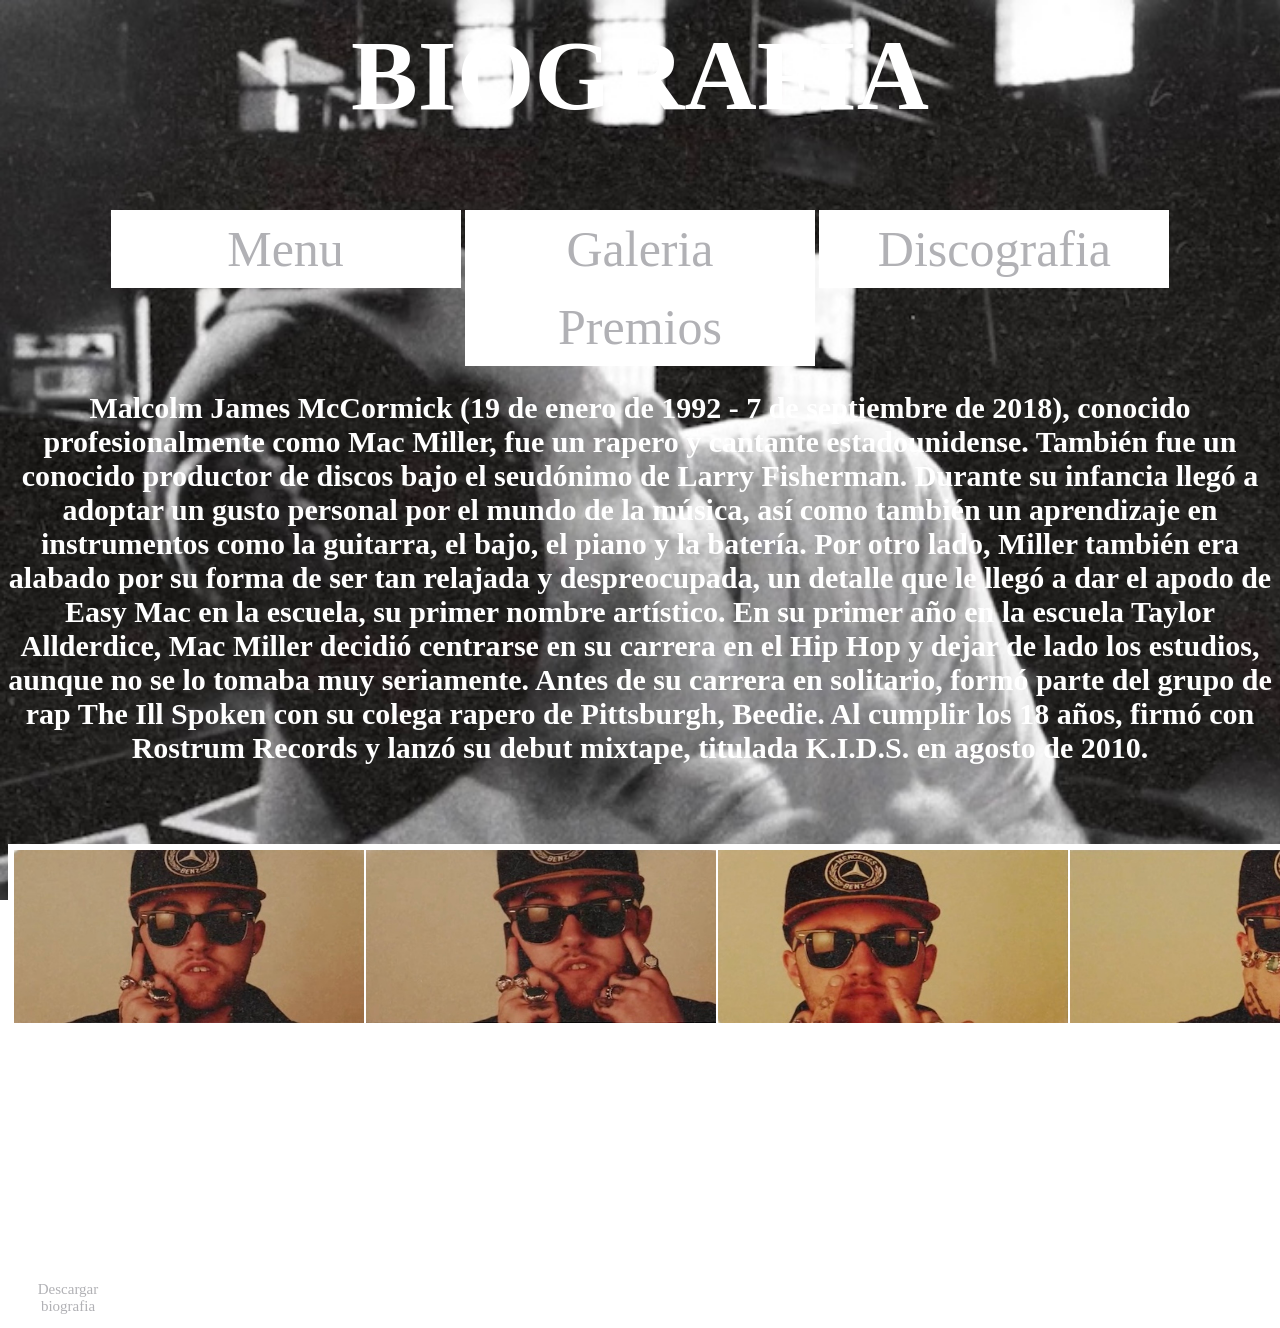
==== Biografia.html @ 43d6ffd3 "Add files via upload" ====
<html>
<head>
<title>
BIOGRAFIA</title>

<link rel="stylesheet" href="estilos.css">
</head>
<body class="fondo3">

<h1 class="grayb">BIOGRAFIA</h1>
<center>
<a class="enlace" href="menu.html">Menu</a>
<a class="enlace" href="Galeria.html">Galeria</a>
<a class="enlace" href="Discografia.html">Discografia</a>
<a class="enlace" href="Premios.html">Premios</a>
</center>
<h2>
Malcolm James McCormick (19 de enero de 1992 - 7 de septiembre de 2018), conocido profesionalmente como Mac Miller, fue un rapero y cantante estadounidense. También fue un conocido productor de discos bajo el seudónimo de Larry Fisherman.
Durante su infancia llegó a adoptar un gusto personal por el mundo de la música, así como también un aprendizaje en instrumentos como la guitarra, el bajo, el piano y la batería. Por otro lado, Miller también era alabado por su forma de ser tan relajada y despreocupada, un detalle que le llegó a dar el apodo de Easy Mac en la escuela, su primer nombre artístico.
En su primer año en la escuela Taylor Allderdice, Mac Miller decidió centrarse en su carrera en el Hip Hop y dejar de lado los estudios, aunque no se lo tomaba muy seriamente.
Antes de su carrera en solitario, formó parte del grupo de rap The Ill Spoken con su colega rapero de Pittsburgh, Beedie. Al cumplir los 18 años, firmó con Rostrum Records y lanzó su debut mixtape, titulada K.I.D.S. en agosto de 2010.
</h2>
<br>
<br>
<br>

<table border="5" cellpadding="0" cellspacing="0" align="center" bordercolor="white">
    <tr>
        <td><img src="fotos/Clubhouse1.jpeg" width="350" height="173"></td>
        <td><img src="fotos/Clubhouse2.jpeg" width="350" height="173"></td>
        <td><img src="fotos/Clubhouse3.jpeg" width="350" height="173"></td>
        <td><img src="fotos/Clubhouse4.jpeg" width="350" height="173"></td>
    </tr>
</table>

<h3>
A principios de 2010, Miller firmó un contrato con la discográfica indie de Pittsburgh, Rostrum Records.
 El 29 de marzo de 2011, lanzó un EP llamado On And On And Beyond, que cuenta con seis canciones y fue producida por Rostrum Records, con quien también ha grabado multitud de vídeos de sus temas
 En 2011 saca un nuevo EP titulado Best Day Ever. Su álbum debut de estudio titulado Blue Slide Park fue sacado el 8 de noviembre del 2011.
Posteriormente, comenzó a grabar su álbum de debut, Blue Slide Park, y lo lanzó el 8 de noviembre de 2011. El álbum debutó en el número uno de la lista Billboard 200 de EE. UU., Convirtiéndose en el primer álbum debut distribuido independiente en encabezar la lista desde el álbum de Dogg Food "Tha Dogg Pound" de 1995.
A principios de 2013, Miller lanzó REMember Music, su propio sello discográfico, que lleva el nombre de un amigo que murió. El segundo álbum de Miller, Watching Movies with the Sound Off, fue lanzado el 18 de junio de 2013. En enero de 2014, Miller anunció que ya no estaba firmado para Rostrum Records. En octubre de 2014, se informó que Miller firmó un contrato discográfico para él y su sello REMember, con Warner Bros. Records
Miller murió de una aparente sobredosis de drogas el 7 de septiembre de 2018.

</h3>
<a class="doc" href="docs/Mac Miller.docx">Descargar biografia</a>

</html>
</body>
---- estilos.css ----
body.fondo1 {
    background-image:url("fotos/TimeFlies.jpg");
    background-size: cover;
    background-repeat: no-repeat;
    background-attachment: fixed;
    color: white;
    font-family: Arial, sans-serif;
}

body.fondo2 {
    background-image:url("fotos/Weekend.jpg");
    background-size: cover;
    background-repeat: no-repeat;
    background-attachment: fixed;
    color: white;
    font-family: Arial, sans-serif;
}

body.fondo3 {
    background-image:url("fotos/Ascension.jpeg");
    background-size: cover;
    background-repeat: no-repeat;
    background-attachment: fixed;
    color: white;
    font-family: Arial, sans-serif;
}


body.fondo-galeria {
    background-image:url("fotos/galeria.png");
    background-size: cover;
    background-repeat: no-repeat;
    background-attachment: fixed;
    color: white;
    font-family: Arial, sans-serif;
}

.frase {
    text-align: center;
    font-size: 22px;
    margin: 30px;
    color: black;
    font-family: Georgia, serif;
}

h1 {
    background: #;
    font-family: Serif;
    font-size: 100px;
    text-align: center;
    color: white;
    padding: 10px;
}


h1.gray {
    background: #B1B1B5;
    font-family: Serif;
    font-size: 100px;
    text-align: center;
    color: white;
    padding: 10px;
}

h2 {
    font-family: Serif;
    font-size: 30px;
    text-align: center;
    color: white;
    text-decoration: none;
}


h3 {
    font-family: Serif;
    font-size: 20px;
    text-align: left;
    color: white;
    text-decoration: none;
}


a.enlace:link, a.enlace:visited {
	background-color: white;
	color: #B1B1B5;
text-decoration: none;
font-family: Serif;
font-size: 50px;  
text-align: center;
display: inline-block;
margin: 0 auto;
width: 300px;
padding: 10px 25px;

}

a.enlace:hover, a.enlace:active {
	text-decoration: underline;
	background-color: #D0D0D6;
	color: white;
}


a.doc:link, a.doc:visited {
	background-color: white;
	color: #B1B1B5;
text-decoration: none;
font-family: Serif;
font-size: 15px;  
text-align: center;
display: inline-block;
margin: 0 auto;
width: 100px;
padding: 5px 10px;
align: center;  

}


.galeria {
    display: grid;
    grid-template-columns: repeat(4, 1fr);
    gap: 15px;

    width: 80%;           
    margin: 40px auto;    
    
    .foto {
        width: 100%;
        aspect-ratio: 1 / 1;
        object-fit: cover;
}


}
.discografia {
    display: flex;
    flex-wrap: wrap;
    gap: 25px;
    justify-content: center;
    padding: 20px;
}

.card {
    width: 250px;
    text-decoration: none;
    color: white;
    transition: transform 0.2s, box-shadow 0.2s;
}

.card:hover {
    transform: translateY(-5px);
    box-shadow: 0px 10px 20px rgba(0,0,0,0.5);
}

.titulo {
    text-align: center;
    margin-top: 8px;
    font-size: 20px;
    font-family: Georgia, serif;
}

.portada {
    width: 100%; 
    aspect-ratio: 1 / 1; 
    object-fit: cover;
    border-radius: 10px;
}


.premios {
    max-width: 1100px;
    margin: 0 auto;
    list-style: none;
    padding: 0;
}

.premio {
    display: flex;
    align-items: center;
    gap: 15px;
    margin-bottom: 20px;
    background-color: #1e1e1e;
    padding: 20px;
    border-radius: 12px;
    border-left: 4px solid #a6a7ab;
    transition: transform 0.2s, box-shadow 0.2s;
}

.premio:hover {
    transform: translateY(-5px);
    box-shadow: 0px 8px 15px rgba(0,0,0,0.4);
}

.img-premio {
    width: 100px;
    aspect-ratio: 1 / 1;
    object-fit: cover;
    border-radius: 12px;
}

.premio p {
    color: white;
    margin: 0;
    font-size: 18px;
    line-height: 1.4;
}

.premio:nth-child(even) {
    flex-direction: row-reverse;
    border-left: none;
    border-right: 4px solid #a6a7ab;
}
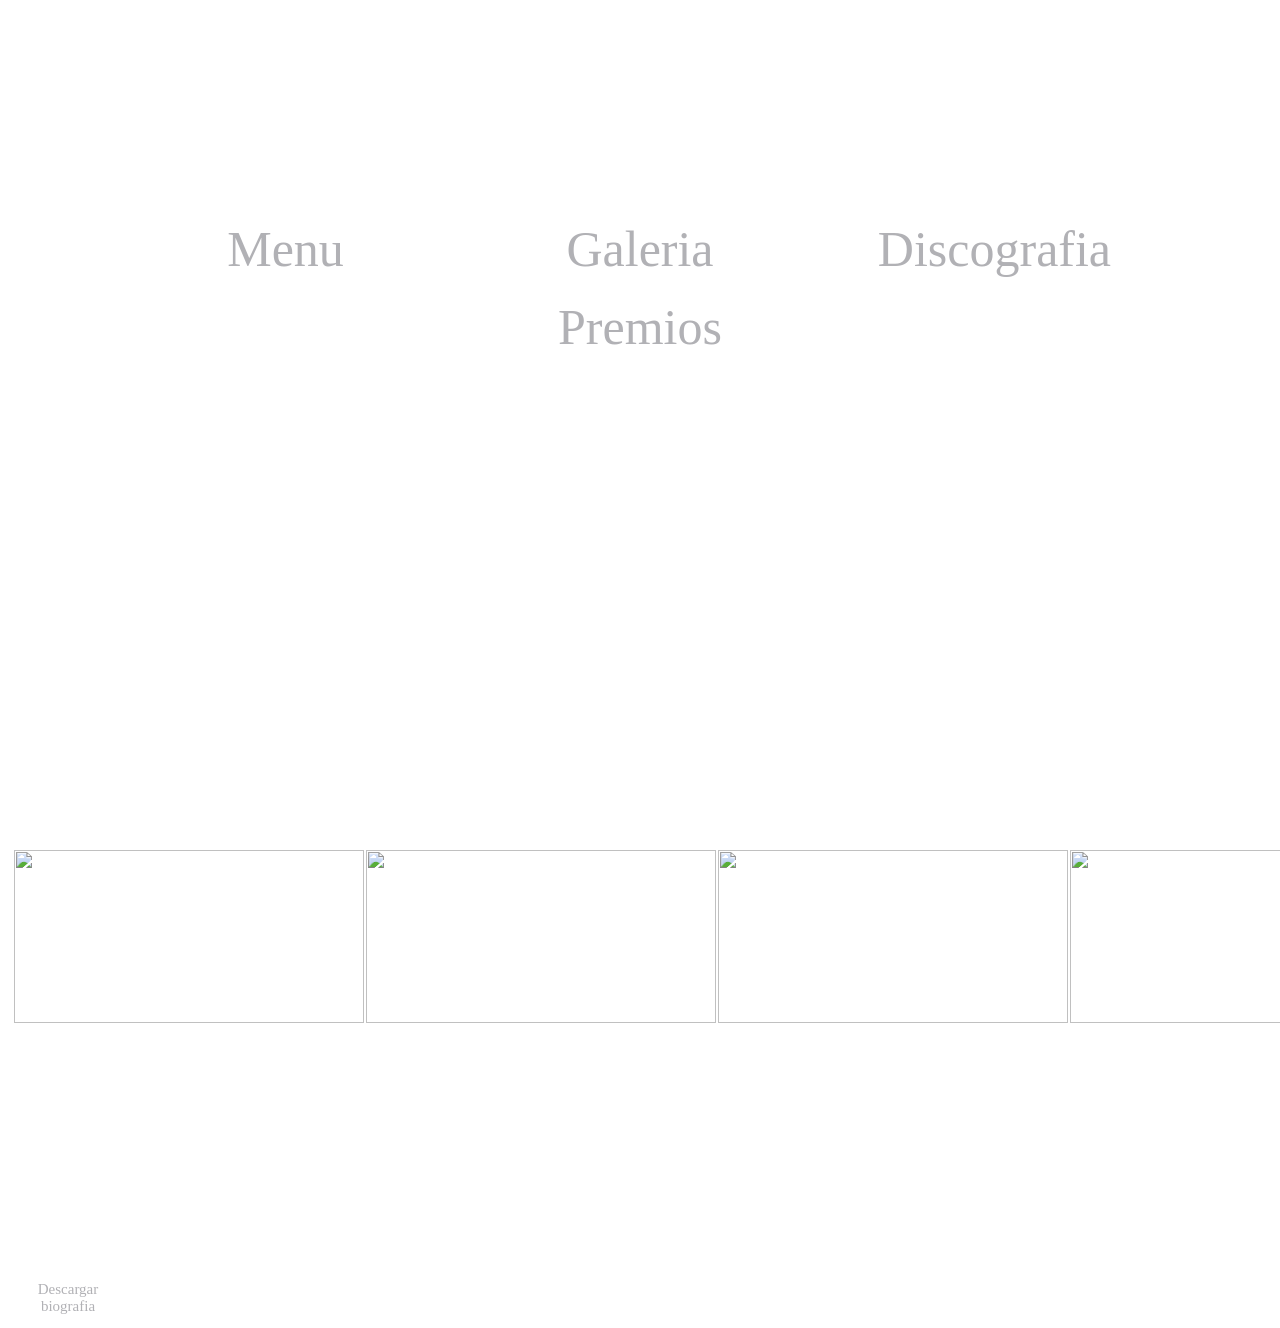
==== commit 2971623a: "Update Biografia.html" ====
--- a/Biografia.html
+++ b/Biografia.html
@@ -9,7 +9,7 @@
 
 <h1 class="grayb">BIOGRAFIA</h1>
 <center>
-<a class="enlace" href="menu.html">Menu</a>
+<a class="enlace" href="index.html">Menu</a>
 <a class="enlace" href="Galeria.html">Galeria</a>
 <a class="enlace" href="Discografia.html">Discografia</a>
 <a class="enlace" href="Premios.html">Premios</a>
@@ -45,4 +45,4 @@
 <a class="doc" href="docs/Mac Miller.docx">Descargar biografia</a>
 
 </html>
-</body>+</body>
